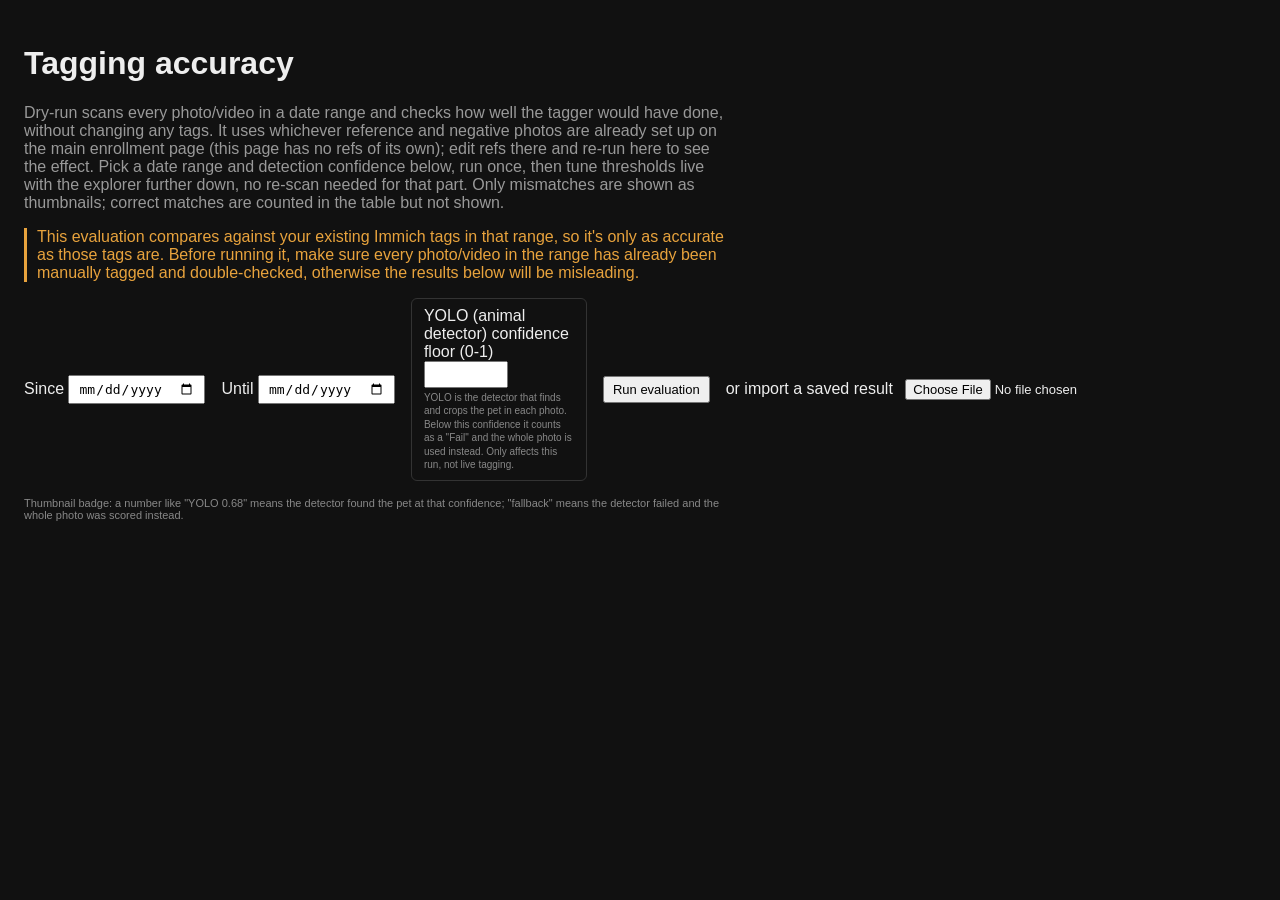
==== app/static/accuracy.html @ 73338bcc "fix: seed accuracy page's fallback threshold from THRESHOLD_FALLBACK" ====
<!doctype html>
<html>
<head>
<meta charset="utf-8">
<title>Tagging accuracy</title>
<style>
  body { font-family: -apple-system, Segoe UI, sans-serif; background:#111; color:#eee; margin:0; padding:24px; }
  h1 { font-weight:600; }
  h2 { margin-top:32px; font-weight:600; }
  h3 { margin-top:20px; font-weight:600; color:#ccc; }
  h3.collapsible { cursor:pointer; user-select:none; }
  h3.collapsible:hover { color:#eee; }
  h3.collapsible .arrow { display:inline-block; font-size:10px; width:12px; }
  .count { color:#888; font-weight:400; font-size:0.8em; }
  .grid { display:grid; grid-template-columns:repeat(auto-fill, 130px); gap:10px; }
  .card { text-decoration:none; color:#ccc; font-size:11px; text-align:center; }
  .card img { width:130px; height:130px; object-fit:cover; border-radius:6px; background:#222; display:block; }
  .card:hover img { outline:2px solid #6cf; }
  .meta { margin-top:4px; }
  .badge { display:inline-block; padding:0 4px; border-radius:3px; font-size:10px; }
  .badge.fallback { background:#533; color:#f99; }
  .badge.yolo { background:#353; color:#9f9; }
  p.note { color:#999; max-width:700px; }
  p.warning { color:#e8a33d; max-width:700px; border-left:3px solid #e8a33d; padding-left:10px; }
  .overall { font-size:18px; font-weight:600; color:#fff; margin:14px 0; }
  .overall .sub { font-size:13px; font-weight:400; color:#999; }
  .table-hint { font-size:11px; color:#888; margin:10px 0 4px; }
  .legend-note { font-size:11px; color:#888; max-width:700px; }
  form { display:flex; gap:8px 16px; align-items:center; margin:16px 0; flex-wrap:wrap; }
  form .thresholds { display:flex; gap:8px 16px; flex-wrap:wrap; align-items:flex-start; padding:8px 12px; border:1px solid #333; border-radius:6px; }
  form .thresholds legend, form .thresholds .legend { font-size:11px; color:#888; width:100%; }
  form .thresholds .field { display:flex; flex-direction:column; align-items:flex-start; gap:3px; width:150px; }
  form .thresholds .field input { width:64px; }
  form .thresholds .hint { font-size:10px; color:#888; line-height:1.35; }
  input, button { font-size:13px; padding:4px 8px; }
  #status { color:#999; }
  #configLine { color:#888; font-size:12px; margin-top:8px; }
  table.stats { border-collapse:collapse; margin-top:12px; font-size:13px; }
  table.stats th, table.stats td { padding:4px 10px; text-align:right; border-bottom:1px solid #333; }
  table.stats th:first-child, table.stats td:first-child,
  table.stats th:nth-child(2), table.stats td:nth-child(2) { text-align:left; }
  table.stats th { color:#aaa; font-weight:600; }
  table.stats th.sortable { cursor:pointer; user-select:none; }
  table.stats th.sortable:hover { color:#eee; }
  table.stats caption { caption-side:bottom; text-align:left; color:#888; font-size:11px; margin-top:6px; max-width:700px; }
  .curve-wrap { display:flex; gap:16px; flex-wrap:wrap; margin-top:12px; }
  .curve-card { border:1px solid #333; border-radius:6px; padding:10px 12px; flex:1 1 320px; min-width:280px; max-width:420px; }
  .curve-card h4 { margin:0 0 4px; font-size:13px; color:#ddd; }
  .curve-card .field { margin-bottom:6px; }
  .curve-card .field input { width:64px; }
  .curve-svg { cursor:pointer; display:block; }
  .curve-legend { font-size:10px; color:#888; margin-top:2px; }
  .curve-legend .recall { color:#6cf; }
  .curve-legend .extra { color:#f96; }
  .curve-hint { font-size:10px; color:#888; margin-top:2px; }
  .curve-readout { font-size:12px; color:#ccc; margin-top:6px; }
  .curve-readout b { color:#fff; }
</style>
</head>
<body>
<h1>Tagging accuracy</h1>
<p class="note">Dry-run scans every photo/video in a date range and checks how well the tagger would have done, without changing any tags. It uses whichever reference and negative photos are already set up on the main enrollment page (this page has no refs of its own); edit refs there and re-run here to see the effect. Pick a date range and detection confidence below, run once, then tune thresholds live with the explorer further down, no re-scan needed for that part. Only mismatches are shown as thumbnails; correct matches are counted in the table but not shown.</p>
<p class="warning">This evaluation compares against your existing Immich tags in that range, so it's only as accurate as those tags are. Before running it, make sure every photo/video in the range has already been manually tagged and double-checked, otherwise the results below will be misleading.</p>
<form id="runForm">
  <label>Since <input type="date" id="since" required></label>
  <label>Until <input type="date" id="until"></label>
  <div class="thresholds">
    <label class="field">
      <span>YOLO (animal detector) confidence floor (0-1) <input type="number" id="benchYoloConf" min="0.01" max="1" step="0.01"></span>
      <span class="hint">YOLO is the detector that finds and crops the pet in each photo. Below this confidence it counts as a "Fail" and the whole photo is used instead. Only affects this run, not live tagging.</span>
    </label>
  </div>
  <button type="submit">Run evaluation</button>
  <button type="button" id="stopBtn" style="display:none;">Stop and save what's done</button>
  <label>or import a saved result <input type="file" id="importFile" accept="application/json"></label>
</form>
<div id="status"></div>
<div id="configLine"></div>
<div id="overallSummary"></div>
<div id="curveSection"></div>
<div id="statsTable"></div>
<div id="download"></div>
<p class="legend-note">Thumbnail badge: a number like "YOLO 0.68" means the detector found the pet at that confidence; "fallback" means the detector failed and the whole photo was scored instead.</p>
<div id="sections"></div>
<script>
const statusEl = document.getElementById('status');
const sections = document.getElementById('sections');
const downloadEl = document.getElementById('download');
const configEl = document.getElementById('configLine');
const statsEl = document.getElementById('statsTable');
const curveEl = document.getElementById('curveSection');
const overallEl = document.getElementById('overallSummary');

const BENCHMARK_BUCKETS = ['yolo', 'fallback', 'video_yolo', 'video_fallback'];

function bucketParts(bucket) {
  const isVideo = bucket.startsWith('video_');
  const rest = isVideo ? bucket.slice('video_'.length) : bucket;
  const yolo = rest === 'fallback' ? 'Fail' : 'Detected';
  return {type: isVideo ? 'Videos' : 'Photos', yolo};
}

function bucketTier(bucket) {
  return (bucket === 'fallback' || bucket === 'video_fallback') ? 'fallback_bucket' : 'yolo';
}

function renderConfig(cfg) {
  if (!cfg) { configEl.textContent = ''; return; }
  const yoloConfText = cfg.yolo_conf !== undefined ? `, YOLO conf floor ${cfg.yolo_conf}` : '';
  let text = `Models used: CLIP ${cfg.clip_model} (${cfg.clip_pretrained}), YOLO ${cfg.yolo_model} @ ${cfg.yolo_input_size}px${yoloConfText}, range ${cfg.since} to ${cfg.until || 'today'}. CLIP threshold is picked below, per bucket, after the run.`;
  if (cfg.partial) {
    text += ` Stopped early: only ${cfg.assets_scanned}/${cfg.assets_total} assets in range were scanned, so these numbers are a partial sample, not the full range.`;
  }
  configEl.textContent = text;
}

// ---------------------------------------------------------------------------
// Threshold explorer: the CLIP threshold is never sent to the server. It's just a
// cutoff compared against scores the run already collected, so both buckets' stats
// table, thumbnail grids, and charts below are all derived client-side from
// result.curve at whatever threshold is currently picked, no re-run needed to test
// a different value. YOLO confidence is the one parameter that does need a re-run,
// since it changes what gets embedded in the first place, so it stays a plain
// pre-run field above.
// ---------------------------------------------------------------------------

const SWEEP_MIN = 0.3;   // matches the backend's SWEEP_SCORE_FLOOR, scores below this
                          // aren't collected for non-ground-truth assets.
const SWEEP_MAX = 0.99;
const SWEEP_STEP = 0.01;
const DEFAULT_THRESHOLD = 0.8;

const TIER_META = [
  {key: 'yolo', label: 'YOLO detected', buckets: ['yolo', 'video_yolo']},
  {key: 'fallback_bucket', label: 'YOLO fail', buckets: ['fallback', 'video_fallback']},
];

let lastResult = null;   // raw {config, curve} from the server/import
let tierThresholds = {yolo: DEFAULT_THRESHOLD, fallback_bucket: DEFAULT_THRESHOLD};

function mergeCurveItems(curve, buckets) {
  const gt = [], extra = [];
  for (const b of buckets) {
    const byPet = (curve && curve[b]) || {};
    for (const pet of Object.values(byPet)) {
      if (pet.gt) gt.push(...pet.gt);
      if (pet.extra) extra.push(...pet.extra);
    }
  }
  return {gt, extra};
}

function countAtLeast(items, t) {
  let n = 0;
  for (const it of items) if (it.score >= t) n++;
  return n;
}

function sweepPoints(items) {
  const points = [];
  const gtTotal = items.gt.length;
  for (let t = SWEEP_MIN; t <= SWEEP_MAX + 1e-9; t += SWEEP_STEP) {
    const tt = Math.round(t * 100) / 100;
    const gtHit = countAtLeast(items.gt, tt);
    const extraCount = countAtLeast(items.extra, tt);
    // False-positive rate relative to ground truth in this bucket (matches the
    // "extra-rate" convention already used in .claude/decisions.md), not a raw count:
    // a bucket with more ground truth naturally sees more absolute false positives,
    // so the rate is what's actually comparable across different YOLO/CLIP configs.
    points.push({
      t: tt, gtHit, gtTotal, extraCount,
      recall: gtTotal ? (100 * gtHit / gtTotal) : null,
      extraRate: gtTotal ? (100 * extraCount / gtTotal) : null,
    });
  }
  return points;
}

function _axisRange(vals) {
  // Zooms each axis to its own data range instead of a fixed 0-100%: recall in
  // particular often sits in a narrow high band (e.g. 85-99%) across the whole sweep,
  // and a fixed 0-100% axis would flatten that entire shape into a sliver at the top.
  // A small padding keeps the line off the very top/bottom edge; a minimum span guards
  // against a flat line (min === max) producing a zero-height range.
  if (!vals.length) return [0, 1];
  const mn = Math.min(...vals), mx = Math.max(...vals);
  const span = Math.max(mx - mn, 0.5);
  const pad = span * 0.1;
  return [Math.max(0, mn - pad), Math.min(100, mx + pad)];
}

function chartSvg(tier, points, threshold) {
  const w = 400, h = 140, padL = 30, padR = 34, padT = 8, padB = 18;
  const plotW = w - padL - padR, plotH = h - padT - padB;
  const xForT = t => padL + (t - SWEEP_MIN) / (SWEEP_MAX - SWEEP_MIN) * plotW;
  // Recall and false-positive rate live on separate y-scales, each zoomed to its own
  // min/max across the sweep (see _axisRange), not a shared or fixed 0-100% axis:
  // sharing one axis would squash the FP-rate line into a barely-visible sliver near
  // the bottom, and fixing either to 0-100% wastes most of the chart's height when the
  // actual values cluster in a narrow band.
  const [rMin, rMax] = _axisRange(points.map(p => p.recall).filter(v => v !== null));
  const [eMin, eMax] = _axisRange(points.map(p => p.extraRate).filter(v => v !== null));
  const yForRecall = r => padT + (1 - ((r ?? rMin) - rMin) / (rMax - rMin)) * plotH;
  const yForExtra = e => padT + (1 - ((e ?? eMin) - eMin) / (eMax - eMin)) * plotH;
  const path = (fn) => points.map((p, i) => `${i === 0 ? 'M' : 'L'}${xForT(p.t).toFixed(1)},${fn(p).toFixed(1)}`).join(' ');
  const recallPath = path(p => yForRecall(p.recall));
  const extraPath = path(p => yForExtra(p.extraRate));
  const mx = xForT(Math.min(Math.max(threshold, SWEEP_MIN), SWEEP_MAX)).toFixed(1);
  return `<svg viewBox="0 0 ${w} ${h}" class="curve-svg" data-tier="${tier}">
    <line x1="${padL}" y1="${padT}" x2="${padL}" y2="${h - padB}" stroke="#444"/>
    <line x1="${padL}" y1="${h - padB}" x2="${w - padR}" y2="${h - padB}" stroke="#444"/>
    <path d="${recallPath}" fill="none" stroke="#6cf" stroke-width="1.5"/>
    <path d="${extraPath}" fill="none" stroke="#f96" stroke-width="1.5" stroke-dasharray="3,2"/>
    <line class="marker" x1="${mx}" y1="${padT}" x2="${mx}" y2="${h - padB}" stroke="#eee" stroke-dasharray="2,2"/>
    <text x="2" y="${padT + 8}" font-size="9" fill="#6cf">${rMax.toFixed(1)}%</text>
    <text x="2" y="${h - padB}" font-size="9" fill="#6cf">${rMin.toFixed(1)}%</text>
    <text x="${w - 2}" y="${padT + 8}" font-size="9" fill="#f96" text-anchor="end">${eMax.toFixed(1)}%</text>
    <text x="${w - 2}" y="${h - padB}" font-size="9" fill="#f96" text-anchor="end">${eMin.toFixed(1)}%</text>
    <text x="${padL}" y="${h - 4}" font-size="9" fill="#888">${SWEEP_MIN.toFixed(2)}</text>
    <text x="${w - padR}" y="${h - 4}" font-size="9" fill="#888" text-anchor="end">${SWEEP_MAX.toFixed(2)}</text>
  </svg>`;
}

function nearestPoint(points, t) {
  const tt = Math.min(Math.max(Math.round(t * 100) / 100, SWEEP_MIN), SWEEP_MAX);
  return points.find(p => Math.abs(p.t - tt) < 1e-9) || points[points.length - 1];
}

// The threshold <input> for each tier is created once per result (buildCurveCards)
// and never replaced afterward, only its sibling chart/readout are, so typing in it
// doesn't lose focus or cursor position on every keystroke.
function buildCurveCards(curve) {
  curveEl.innerHTML = `<h2>Threshold explorer</h2>
    <p class="note">Pick your tradeoff between recall (how many of your real tags get caught) and false positives (wrong tags you'd have to clean up), per bucket. Higher threshold = fewer false positives but lower recall (stricter, misses more real tags); lower threshold = higher recall but more false positives (looser, catches more but also more mistakes). Click a chart, or type a value, to set that bucket's threshold; everything below updates instantly, no re-run needed.</p>
    <div class="curve-wrap">${TIER_META.map(meta => `
      <div class="curve-card" data-tier="${meta.key}">
        <h4>${meta.label}</h4>
        <label class="field">CLIP threshold <input type="number" id="th_${meta.key}" min="0.01" max="1" step="0.01" value="${tierThresholds[meta.key]}"></label>
        <div class="chart-holder"></div>
        <div class="curve-legend"><span class="recall">— recall %</span> &nbsp; <span class="extra">- - false positive rate %</span></div>
        <div class="curve-hint">Click anywhere on the chart to set this threshold.</div>
        <div class="curve-readout"></div>
      </div>`).join('')}</div>`;

  for (const meta of TIER_META) {
    const card = curveEl.querySelector(`.curve-card[data-tier="${meta.key}"]`);
    const input = card.querySelector(`#th_${meta.key}`);
    input.addEventListener('input', () => {
      const v = parseFloat(input.value);
      if (!isNaN(v)) { tierThresholds[meta.key] = v; renderDerived(); }
    });
  }
}

function updateCurveCard(meta, curve) {
  const card = curveEl.querySelector(`.curve-card[data-tier="${meta.key}"]`);
  if (!card) return;
  const items = mergeCurveItems(curve, meta.buckets);
  const points = sweepPoints(items);
  const threshold = tierThresholds[meta.key];
  const svg = chartSvg(meta.key, points, threshold);
  const holder = card.querySelector('.chart-holder');
  holder.innerHTML = svg;
  holder.querySelector('.curve-svg').addEventListener('click', (e) => {
    const target = e.currentTarget;
    const rect = target.getBoundingClientRect();
    const viewBox = target.viewBox.baseVal;
    const xInSvg = (e.clientX - rect.left) / rect.width * viewBox.width;
    const padL = 30, padR = 30, w = 400;
    const frac = Math.min(Math.max((xInSvg - padL) / (w - padL - padR), 0), 1);
    const t = Math.round((SWEEP_MIN + frac * (SWEEP_MAX - SWEEP_MIN)) * 100) / 100;
    tierThresholds[meta.key] = t;
    card.querySelector(`#th_${meta.key}`).value = t.toFixed(2);
    renderDerived();
  });

  const p = nearestPoint(points, threshold);
  const readout = items.gt.length
    ? `At <b>${p.t.toFixed(2)}</b>: recall <b>${p.recall.toFixed(1)}%</b>, false positive rate <b>${p.extraRate.toFixed(1)}%</b>.`
    : `No ground truth in this bucket.`;
  card.querySelector('.curve-readout').innerHTML = readout;
}

// ---------------------------------------------------------------------------
// Stats table
// ---------------------------------------------------------------------------

const STATS_COLUMNS = [
  {label: 'Type', key: 'type', title: 'Photo or video'},
  {label: 'YOLO', key: 'yolo', title: 'Detected: the animal detector found the pet. Fail: it didn\'t, so the whole photo was used instead.'},
  {label: 'Pet', key: 'pet', title: 'Which pet this row is about'},
  {label: 'Ground truth', key: 'gt', title: 'Photos already tagged with this pet in Immich'},
  {label: 'Correct', key: 'correct', title: 'The model agrees with your tag (score at or above threshold)'},
  {label: 'Missing', key: 'missing', title: 'You tagged it, but the model scored it below threshold: a real miss'},
  {label: 'False positive', key: 'extra', title: 'The model scored it above threshold, but you haven\'t tagged it there'},
  {label: 'FP rate', key: 'extra_rate_pct', title: 'False positive / Ground truth, for comparing buckets of different sizes'},
  {label: 'Recall', key: 'recall_pct', title: 'Correct / Ground truth: the percent of your real tags the model would also catch'},
];
let statsSort = {key: 'bucket', dir: 1};

function statsRowValue(s, key) {
  const parts = bucketParts(s.bucket);
  if (key === 'type') return parts.type;
  if (key === 'yolo') return parts.yolo;
  return s[key];
}

function computeStats(curve) {
  const stats = [];
  for (const bucket of BENCHMARK_BUCKETS) {
    const th = tierThresholds[bucketTier(bucket)];
    const byPet = (curve && curve[bucket]) || {};
    for (const [pet, {gt, extra}] of Object.entries(byPet)) {
      const gtCount = gt.length;
      const correct = countAtLeast(gt, th);
      const extraCount = countAtLeast(extra, th);
      stats.push({
        bucket, pet, gt: gtCount, correct, missing: gtCount - correct, extra: extraCount,
        recall_pct: gtCount ? Math.round(1000 * correct / gtCount) / 10 : null,
        extra_rate_pct: gtCount ? Math.round(1000 * extraCount / gtCount) / 10 : null,
      });
    }
  }
  return stats;
}

function renderStats(stats) {
  if (!stats.length) { statsEl.innerHTML = ''; return; }

  const sorted = [...stats].sort((a, b) => {
    const av = statsRowValue(a, statsSort.key);
    const bv = statsRowValue(b, statsSort.key);
    if (av === null) return 1;
    if (bv === null) return -1;
    if (av < bv) return -statsSort.dir;
    if (av > bv) return statsSort.dir;
    return 0;
  });

  const rows = sorted.map(s => {
    const parts = bucketParts(s.bucket);
    return `
    <tr>
      <td>${parts.type}</td>
      <td>${parts.yolo}</td>
      <td>${s.pet}</td>
      <td>${s.gt}</td>
      <td>${s.correct}</td>
      <td>${s.missing}</td>
      <td>${s.extra}</td>
      <td>${s.extra_rate_pct === null ? '-' : s.extra_rate_pct + '%'}</td>
      <td>${s.recall_pct === null ? '-' : s.recall_pct + '%'}</td>
    </tr>`;
  }).join('');

  const headers = STATS_COLUMNS.map(c => {
    const arrow = statsSort.key === c.key ? (statsSort.dir === 1 ? ' &#9650;' : ' &#9660;') : '';
    return `<th class="sortable" data-key="${c.key}" title="${c.title}">${c.label}${arrow}</th>`;
  }).join('');

  statsEl.innerHTML = `
    <p class="table-hint">Hover a column header for what it means. Click a header to sort. Thresholds come from the explorer above.</p>
    <table class="stats">
      <thead><tr>${headers}</tr></thead>
      <tbody>${rows}</tbody>
    </table>`;

  statsEl.querySelectorAll('th.sortable').forEach(th => {
    th.addEventListener('click', () => {
      const key = th.dataset.key;
      statsSort.dir = (statsSort.key === key) ? -statsSort.dir : 1;
      statsSort.key = key;
      renderStats(computeStats(lastResult.curve));
    });
  });
}

// ---------------------------------------------------------------------------
// Missing/extra thumbnail grids
// ---------------------------------------------------------------------------

function badge(item) {
  if (!item.yolo_detected) return '<span class="badge fallback">fallback</span>';
  return `<span class="badge yolo">YOLO ${item.det_conf ?? ''}</span>`;
}

function computeMissingExtra(curve) {
  const missing = {}, extra = {};
  for (const bucket of BENCHMARK_BUCKETS) {
    const th = tierThresholds[bucketTier(bucket)];
    const byPet = (curve && curve[bucket]) || {};
    for (const [pet, {gt, extra: extraItems}] of Object.entries(byPet)) {
      (missing[pet] = missing[pet] || []).push(...gt.filter(it => it.score < th));
      (extra[pet] = extra[pet] || []).push(...extraItems.filter(it => it.score >= th));
    }
  }
  for (const pet in missing) missing[pet].sort((a, b) => b.score - a.score);
  for (const pet in extra) extra[pet].sort((a, b) => b.score - a.score);
  return {missing, extra};
}

function renderSections(missing, extra) {
  sections.innerHTML = '';
  for (const [title, byPet] of [['False positives (model would tag, not tagged)', extra], ['Missing (you tagged, model missed)', missing]]) {
    const section = document.createElement('div');
    section.innerHTML = `<h2>${title}</h2>`;
    for (const [pet, items] of Object.entries(byPet)) {
      if (!items.length) continue;
      const grid = document.createElement('div');
      grid.className = 'grid';
      const h3 = document.createElement('h3');
      h3.className = 'collapsible';
      h3.innerHTML = `<span class="arrow">&#9660;</span> ${pet} <span class="count">(${items.length})</span>`;
      h3.addEventListener('click', () => {
        const collapsed = grid.style.display === 'none';
        grid.style.display = collapsed ? '' : 'none';
        h3.querySelector('.arrow').innerHTML = collapsed ? '&#9660;' : '&#9654;';
      });
      section.appendChild(h3);
      for (const item of items) {
        const a = document.createElement('a');
        a.className = 'card';
        a.href = `${window._immichUrl || ''}/photos/${item.asset_id}`;
        a.target = '_blank';
        a.innerHTML = `<img src="/api/thumb/${item.asset_id}" loading="lazy"><div class="meta">${(item.score * 100).toFixed(0)}% ${badge(item)}</div><div class="meta">${item.date}</div>`;
        grid.appendChild(a);
      }
      section.appendChild(grid);
    }
    sections.appendChild(section);
  }
}

// ---------------------------------------------------------------------------
// Overall summary: one headline number across every pet combined, at the
// currently-picked thresholds, so the user doesn't have to average the stats
// table themselves. Photos only: video tagging accuracy is unreliable for
// reasons outside this tool's control, so it's excluded from this headline
// (the stats table, charts, and thumbnail grids below still cover both).
// ---------------------------------------------------------------------------

const PHOTO_BUCKETS = ['yolo', 'fallback'];

function computeOverall(curve) {
  let gtTotal = 0, correct = 0, missingCount = 0, extraCount = 0;
  for (const bucket of PHOTO_BUCKETS) {
    const th = tierThresholds[bucketTier(bucket)];
    const byPet = (curve && curve[bucket]) || {};
    for (const {gt, extra} of Object.values(byPet)) {
      gtTotal += gt.length;
      const c = countAtLeast(gt, th);
      correct += c;
      missingCount += gt.length - c;
      extraCount += countAtLeast(extra, th);
    }
  }
  return {
    gtTotal, missingCount, extraCount,
    recall: gtTotal ? Math.round(1000 * correct / gtTotal) / 10 : null,
  };
}

function renderOverall(curve) {
  const o = computeOverall(curve);
  if (!o.gtTotal) { overallEl.innerHTML = ''; return; }
  overallEl.innerHTML = `<div class="overall">Overall photo recall: ${o.recall}%
    <div class="sub">${o.missingCount} missing, ${o.extraCount} false positives, across ${o.gtTotal} tagged photos, at the current thresholds</div>
  </div>`;
}

// Recomputes and redraws everything that depends on the currently-picked thresholds
// (the overall summary, both curve cards, the stats table, and the thumbnail grids),
// without touching the threshold <input> elements themselves.
function renderDerived() {
  if (!lastResult) return;
  const curve = lastResult.curve || {};
  renderOverall(curve);
  for (const meta of TIER_META) updateCurveCard(meta, curve);
  renderStats(computeStats(curve));
  const {missing, extra} = computeMissingExtra(curve);
  renderSections(missing, extra);
}

document.getElementById('importFile').addEventListener('change', async (e) => {
  const file = e.target.files[0];
  if (!file) return;
  const result = JSON.parse(await file.text());
  // Push to the server too, so the download link (server-rendered, not a client blob URL)
  // can serve this result back. Some browsers don't reliably honor <a download> on blob
  // URLs, silently saving with the blob's internal id and no extension instead.
  await fetch('/api/analysis/benchmark/result', {
    method: 'POST',
    headers: {'Content-Type': 'application/json'},
    body: JSON.stringify(result),
  });
  statusEl.textContent = `Imported ${file.name}.`;
  render(result);
});

function showDownloadLink() {
  downloadEl.innerHTML = `<a href="/api/analysis/benchmark/download">Download this result</a> (re-import it later to skip re-running)`;
}

const stopBtn = document.getElementById('stopBtn');

document.getElementById('runForm').addEventListener('submit', async (e) => {
  e.preventDefault();
  const since = document.getElementById('since').value;
  const until = document.getElementById('until').value;
  if (!since) return;
  const yoloConfRaw = document.getElementById('benchYoloConf').value;
  const resp = await fetch('/api/analysis/benchmark', {
    method: 'POST',
    headers: {'Content-Type': 'application/json'},
    body: JSON.stringify({
      since, until: until || null,
      yolo_conf: yoloConfRaw ? parseFloat(yoloConfRaw) : null,
    }),
  });
  if (!resp.ok) {
    const err = await resp.json().catch(() => ({}));
    statusEl.textContent = 'Error: ' + (err.detail || resp.status);
    return;
  }
  poll();
});

stopBtn.addEventListener('click', async () => {
  stopBtn.disabled = true;
  stopBtn.textContent = 'Stopping…';
  await fetch('/api/analysis/benchmark/stop', {method: 'POST'});
});

function render(result) {
  lastResult = result;
  showDownloadLink();
  renderConfig(result.config);
  buildCurveCards(result.curve || {});
  renderDerived();
}

async function poll() {
  const resp = await fetch('/api/analysis/benchmark');
  const data = await resp.json();
  const p = data.progress;
  if (p.running) {
    stopBtn.style.display = '';
    stopBtn.disabled = false;
    stopBtn.textContent = "Stop and save what's done";
    statusEl.textContent = `Running: ${p.current}/${p.total}`;
    setTimeout(poll, 3000);
  } else if (data.result) {
    stopBtn.style.display = 'none';
    render(data.result);
    const {missing, extra} = computeMissingExtra(data.result.curve || {});
    const totalMissing = Object.values(missing).reduce((s, l) => s + l.length, 0);
    const totalExtra = Object.values(extra).reduce((s, l) => s + l.length, 0);
    const partial = data.result.config && data.result.config.partial;
    const prefix = partial
      ? `Stopped early (${data.result.config.assets_scanned}/${data.result.config.assets_total} scanned).`
      : 'Done.';
    statusEl.textContent = `${prefix} ${totalMissing} missing, ${totalExtra} false positives at the current thresholds.`;
  }
}

// Load immich URL for links, prefill YOLO confidence and starting CLIP thresholds from
// the live production settings, and show any already-completed result on page load.
async function init() {
  const cfg = await (await fetch('/api/config')).json();
  window._immichUrl = cfg.immich_external_url || '';
  const settings = await (await fetch('/api/settings')).json();
  document.getElementById('benchYoloConf').value = settings.yolo_conf;
  if (settings.threshold !== undefined) {
    tierThresholds = {
      yolo: settings.threshold,
      fallback_bucket: settings.threshold_fallback !== undefined ? settings.threshold_fallback : settings.threshold,
    };
  }
  const resp = await fetch('/api/analysis/benchmark');
  const data = await resp.json();
  if (data.progress.running) {
    stopBtn.style.display = '';
    statusEl.textContent = `Running: ${data.progress.current}/${data.progress.total}`;
    poll();
  } else if (data.result) {
    render(data.result);
  }
}
init();
</script>
</body>
</html>
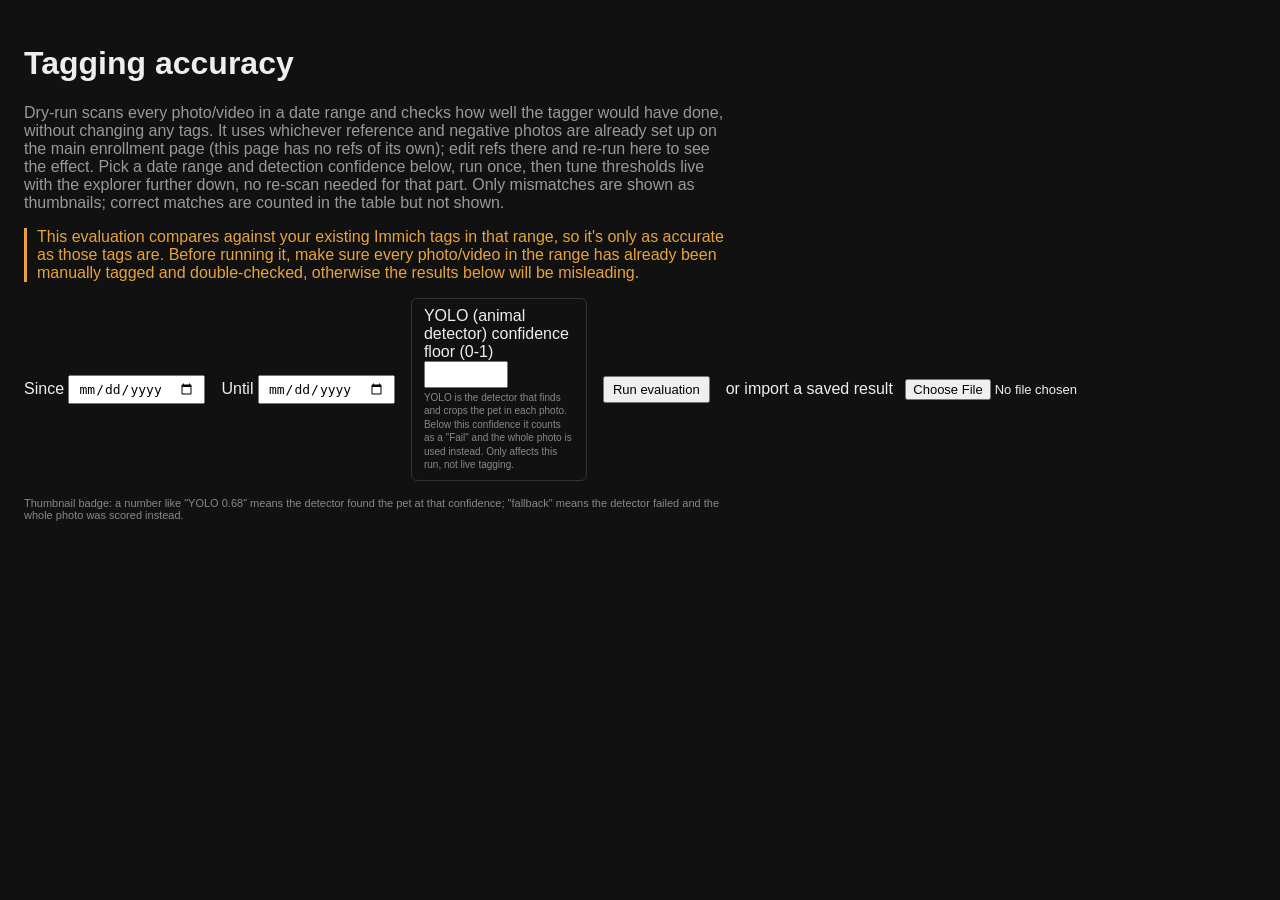
==== commit 90968053: "fix: skip photos owned by other users in the accuracy check and finders (part of #53)" ====
--- a/app/static/accuracy.html
+++ b/app/static/accuracy.html
@@ -163,8 +163,7 @@
     const tt = Math.round(t * 100) / 100;
     const gtHit = countAtLeast(items.gt, tt);
     const extraCount = countAtLeast(items.extra, tt);
-    // False-positive rate relative to ground truth in this bucket (matches the
-    // "extra-rate" convention already used in .claude/decisions.md), not a raw count:
+    // False-positive rate relative to ground truth in this bucket, not a raw count:
     // a bucket with more ground truth naturally sees more absolute false positives,
     // so the rate is what's actually comparable across different YOLO/CLIP configs.
     points.push({
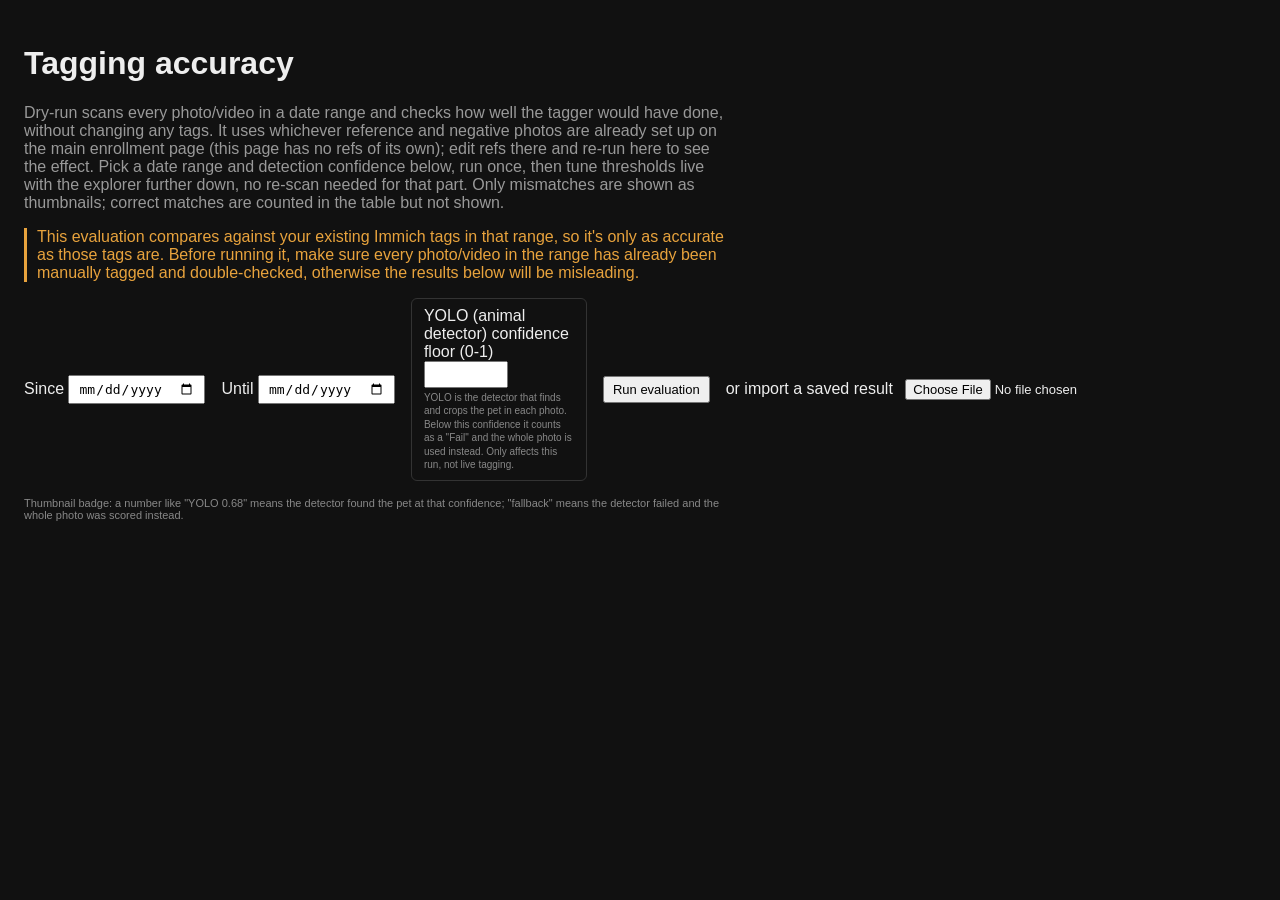
==== commit aae0ec9f: "refactor: remove dead code, share duplicated helpers and rename the center panel for pets and lists" ====
--- a/app/static/accuracy.html
+++ b/app/static/accuracy.html
@@ -236,7 +236,7 @@
         <h4>${meta.label}</h4>
         <label class="field">CLIP threshold <input type="number" id="th_${meta.key}" min="0.01" max="1" step="0.01" value="${tierThresholds[meta.key]}"></label>
         <div class="chart-holder"></div>
-        <div class="curve-legend"><span class="recall">— recall %</span> &nbsp; <span class="extra">- - false positive rate %</span></div>
+        <div class="curve-legend"><span class="recall">solid: recall %</span> &nbsp; <span class="extra">dashed: false positive rate %</span></div>
         <div class="curve-hint">Click anywhere on the chart to set this threshold.</div>
         <div class="curve-readout"></div>
       </div>`).join('')}</div>`;
